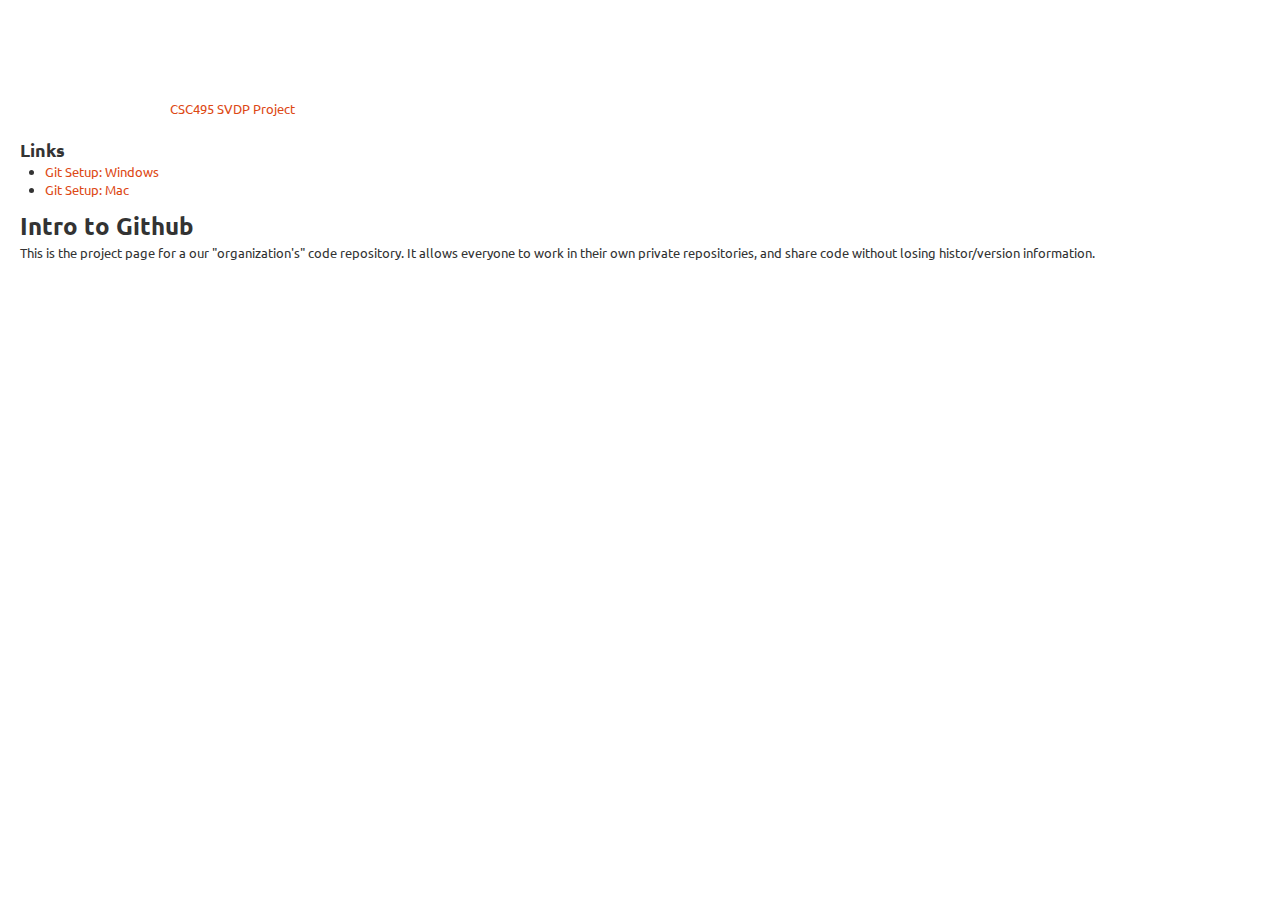
==== index.html @ 47c20d3d "Initial Commit for CSC495 repo" ====
<head>
	<title>CSC495 Project Page</title>
	<meta name="author" content="Kurt Siegfried"/>
	<link href="bootstrap.css" rel="stylesheet"/>
</head>
<body>
	<div class="topbar">
      <div class="fill">
        <div class="container">
          <a class="brand">CSC495 SVDP Project</a>
          <ul class="nav">
          </ul>
        </div>
      </div>
    </div>
	<div class="container-fluid">
		<div class="sidebar">
			<h3>Links</h3>
			<ul>
				<li><a href="http://help.github.com/win-set-up-git/">Git Setup: Windows</a>
				<li><a href="http://help.github.com/mac-set-up-git/">Git Setup: Mac</a>
			</ul>
		</div>
		<div class="content">
			<style type="text/css">
				body{ padding-top: 100px; }
			</style>
			<h2> Intro to Github </h2>
			
			<p>This is the project page for a our "organization's" code repository.  It allows everyone to work in their own private repositories, and share code without losing histor/version information.</p>
		</div>
	</div>
</body>
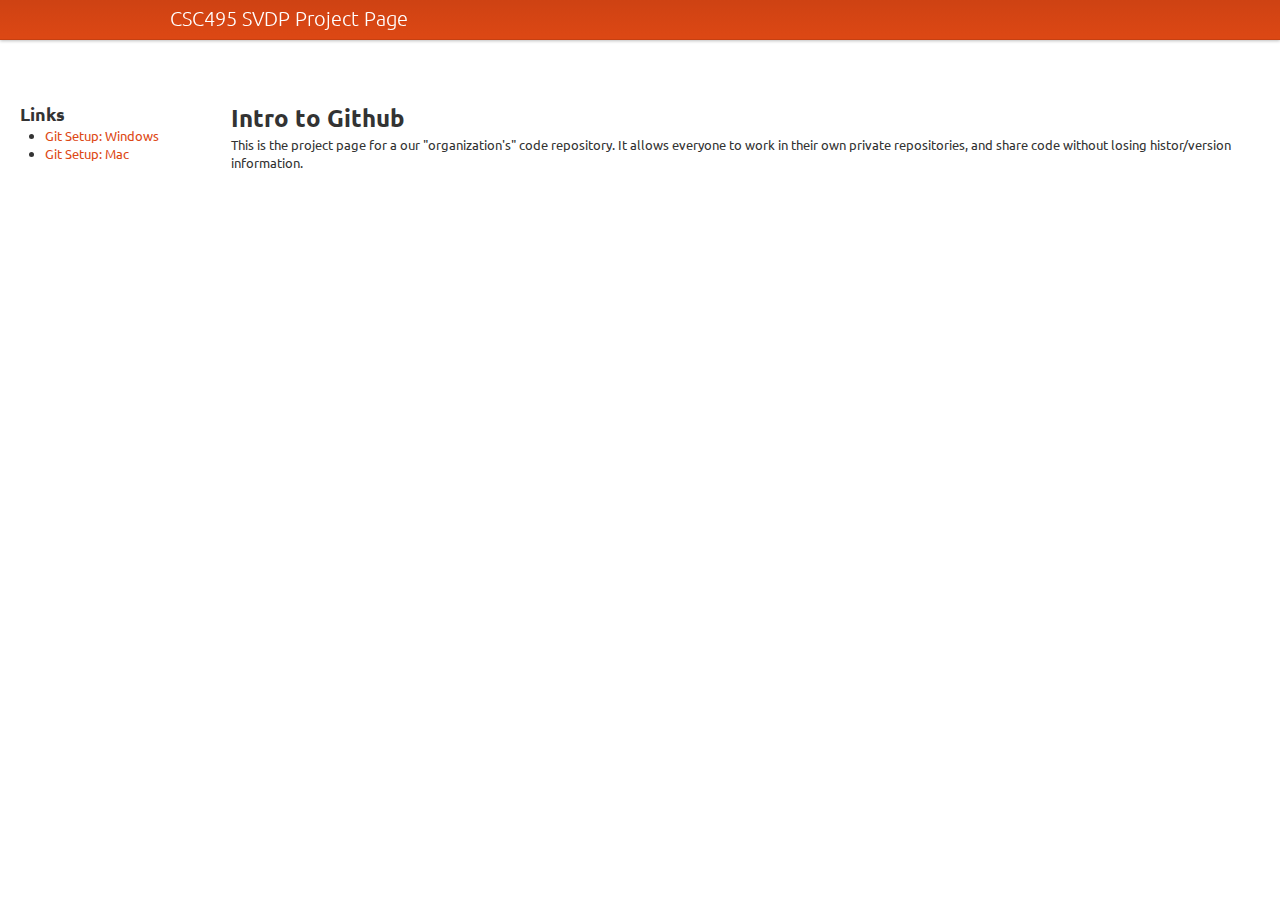
==== commit 51a951ef: "Fixed formatting, added git guides." ====
--- a/index.html
+++ b/index.html
@@ -1,27 +1,30 @@
 <head>
-	<title>CSC495 Project Page</title>
-	<meta name="author" content="Kurt Siegfried"/>
-	<link href="bootstrap.css" rel="stylesheet"/>
-</head>
-<body>
-	<div class="topbar">
-      <div class="fill">
-        <div class="container">
-          <a class="brand">CSC495 SVDP Project</a>
-          <ul class="nav">
-          </ul>
+        <meta http-equiv="Content-Type" content="text/html; charset=UTF-8">
+        <link rel="stylesheet" type="text/css" href="bootstrap.css"/>
+        <title>CSC495 Project Page</title>
+    </head>
+    <body>
+        <div class="navbar navbar-fixed-top">
+            <div class="navbar-inner">  
+                <div class="container">
+                    <a class="brand" href="#">
+                        CSC495 SVDP Project Page
+                    </a>
+                    <ul class="nav">
+                    </ul>
+                </div>
+            </div>
         </div>
-      </div>
-    </div>
 	<div class="container-fluid">
-		<div class="sidebar">
-			<h3>Links</h3>
-			<ul>
-				<li><a href="http://help.github.com/win-set-up-git/">Git Setup: Windows</a>
-				<li><a href="http://help.github.com/mac-set-up-git/">Git Setup: Mac</a>
-			</ul>
-		</div>
-		<div class="content">
+		<div class="row-fluid">
+			<div class="span2">
+				<h3>Links</h3>
+				<ul>
+					<li><a href="http://help.github.com/win-set-up-git/">Git Setup: Windows</a>
+					<li><a href="http://help.github.com/mac-set-up-git/">Git Setup: Mac</a>
+				</ul>
+			</div>
+		<div class="span10">
 			<style type="text/css">
 				body{ padding-top: 100px; }
 			</style>
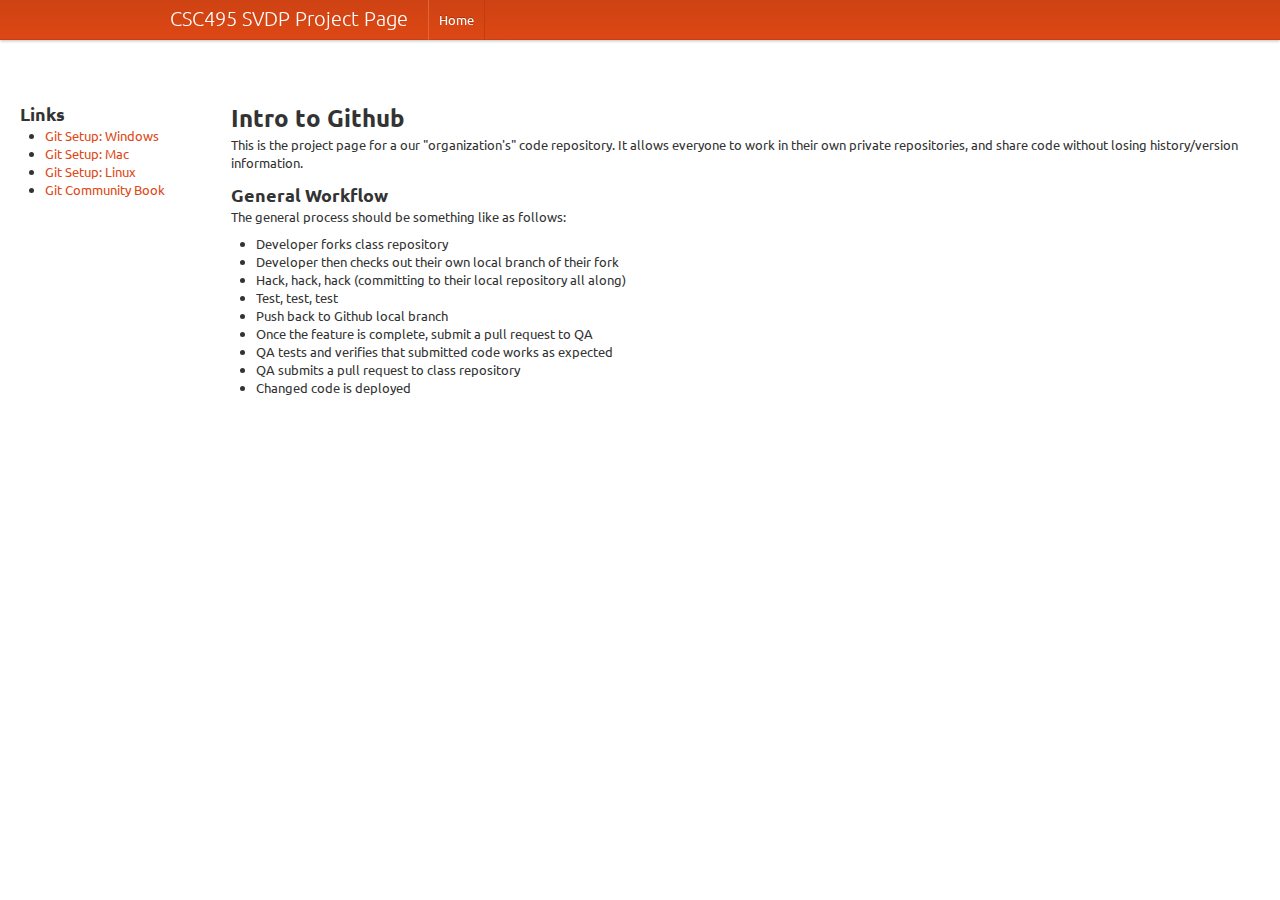
==== commit ff89d6db: "Merge 7975fbd6d20c0e4ac48b8b911c22879600920b3a into 2ca638c244dadd8ebd74a1a8944770273d665b03" ====
--- a/index.html
+++ b/index.html
@@ -11,6 +11,9 @@
                         CSC495 SVDP Project Page
                     </a>
                     <ul class="nav">
+						<li>
+						<a href="https://github.com/organizations/CSC495">Home</a>
+						</li>
                     </ul>
                 </div>
             </div>
@@ -22,6 +25,8 @@
 				<ul>
 					<li><a href="http://help.github.com/win-set-up-git/">Git Setup: Windows</a>
 					<li><a href="http://help.github.com/mac-set-up-git/">Git Setup: Mac</a>
+					<li><a href="http://help.github.com/linux-set-up-git/">Git Setup: Linux</a>
+                    <li><a href="http://book.git-scm.com/">Git Community Book</a>
 				</ul>
 			</div>
 		<div class="span10">
@@ -30,7 +35,22 @@
 			</style>
 			<h2> Intro to Github </h2>
 			
-			<p>This is the project page for a our "organization's" code repository.  It allows everyone to work in their own private repositories, and share code without losing histor/version information.</p>
+			<p>This is the project page for a our "organization's" code repository.  It allows everyone to work in their own private repositories, and share code without losing history/version information.</p>
+			
+			<h3>General Workflow</h3>
+			<p>The general process should be something like as follows:
+				<ul>
+					<li>Developer forks class repository
+					<li>Developer then checks out their own local branch of their fork
+					<li>Hack, hack, hack (committing to their local repository all along)
+					<li>Test, test, test
+					<li>Push back to Github local branch
+					<li>Once the feature is complete, submit a pull request to QA
+					<li>QA tests and verifies that submitted code works as expected
+					<li>QA submits a pull request to class repository
+					<li>Changed code is deployed
+				</ul>
+			</p>
 		</div>
 	</div>
-</body>+</body>
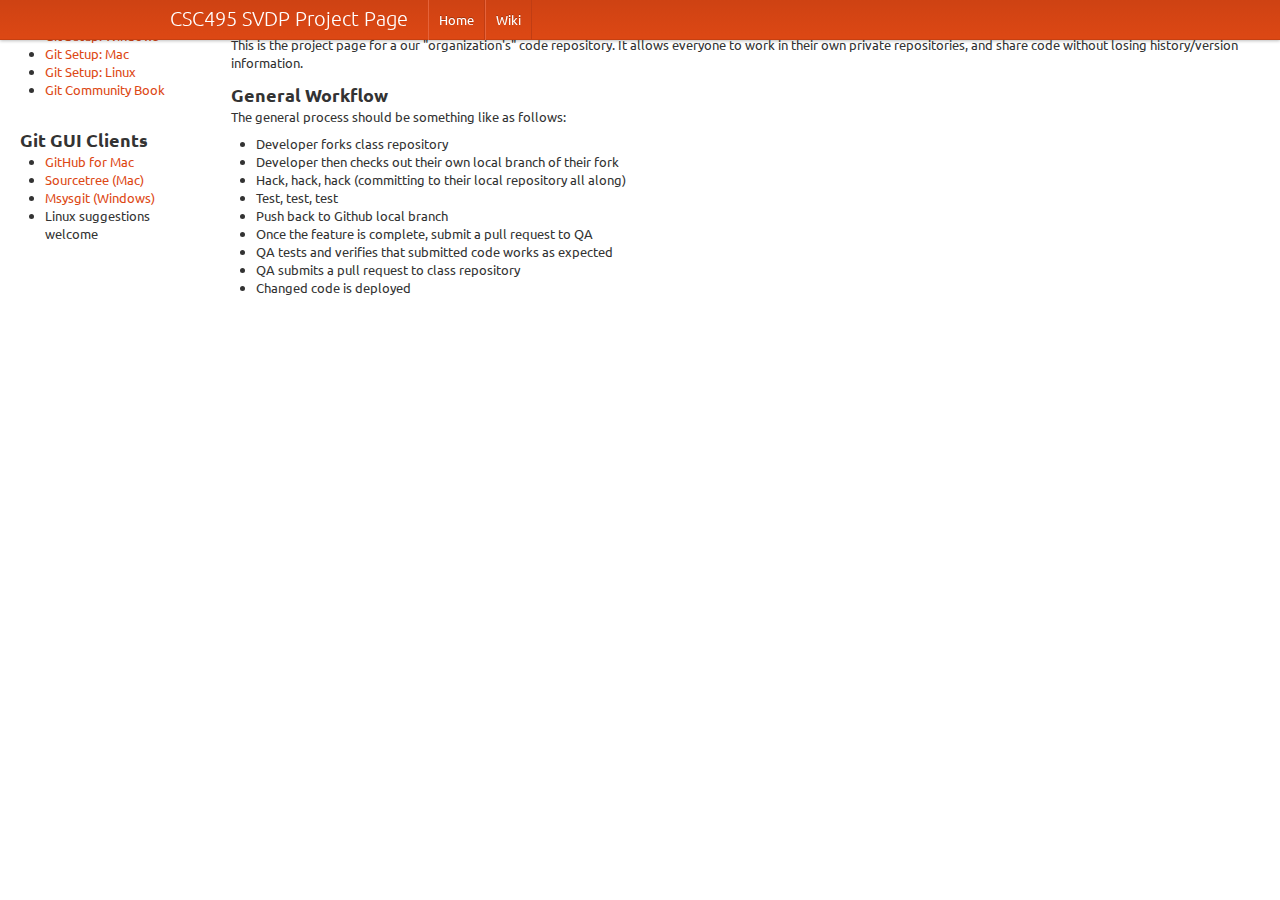
==== commit efc96646: "Merge 5a557535e8d35ff8a27ee99a4ccabf697f62100f into 0840abcd5f5909ce5bb9c07803ec318ddf5421a4" ====
--- a/index.html
+++ b/index.html
@@ -1,56 +1,59 @@
 <head>
-        <meta http-equiv="Content-Type" content="text/html; charset=UTF-8">
-        <link rel="stylesheet" type="text/css" href="bootstrap.css"/>
-        <title>CSC495 Project Page</title>
-    </head>
-    <body>
-        <div class="navbar navbar-fixed-top">
-            <div class="navbar-inner">  
-                <div class="container">
-                    <a class="brand" href="#">
-                        CSC495 SVDP Project Page
-                    </a>
-                    <ul class="nav">
-						<li>
-						<a href="https://github.com/organizations/CSC495">Home</a>
-						</li>
-                    </ul>
-                </div>
+    <meta http-equiv="Content-Type" content="text/html; charset=UTF-8">
+    <link rel="stylesheet" type="text/css" href="bootstrap.css"/>
+    <title>CSC495 Project Page</title>
+</head>
+<body>
+    <div class="navbar navbar-fixed-top">
+        <div class="navbar-inner">  
+            <div class="container">
+                <a class="brand" href="#">CSC495 SVDP Project Page</a>
+                <ul class="nav">
+                    <li><a href="https://github.com/organizations/CSC495">Home</a></li>
+                    <li><a href="https://github.com/CSC495/csc495.github.com/wiki">Wiki</a></li>
+                </ul>
             </div>
         </div>
-	<div class="container-fluid">
-		<div class="row-fluid">
-			<div class="span2">
-				<h3>Links</h3>
-				<ul>
-					<li><a href="http://help.github.com/win-set-up-git/">Git Setup: Windows</a>
-					<li><a href="http://help.github.com/mac-set-up-git/">Git Setup: Mac</a>
-					<li><a href="http://help.github.com/linux-set-up-git/">Git Setup: Linux</a>
+    </div>
+    <div class="container-fluid">
+        <div class="row-fluid">
+            <div class="span2">
+                <h3>Links</h3>
+                <ul>
+                    <li><a href="http://help.github.com/win-set-up-git/">Git Setup: Windows</a>
+                    <li><a href="http://help.github.com/mac-set-up-git/">Git Setup: Mac</a>
+                    <li><a href="http://help.github.com/linux-set-up-git/">Git Setup: Linux</a>
                     <li><a href="http://book.git-scm.com/">Git Community Book</a>
-				</ul>
-			</div>
-		<div class="span10">
-			<style type="text/css">
-				body{ padding-top: 100px; }
-			</style>
-			<h2> Intro to Github </h2>
-			
-			<p>This is the project page for a our "organization's" code repository.  It allows everyone to work in their own private repositories, and share code without losing history/version information.</p>
-			
-			<h3>General Workflow</h3>
-			<p>The general process should be something like as follows:
-				<ul>
-					<li>Developer forks class repository
-					<li>Developer then checks out their own local branch of their fork
-					<li>Hack, hack, hack (committing to their local repository all along)
-					<li>Test, test, test
-					<li>Push back to Github local branch
-					<li>Once the feature is complete, submit a pull request to QA
-					<li>QA tests and verifies that submitted code works as expected
-					<li>QA submits a pull request to class repository
-					<li>Changed code is deployed
-				</ul>
-			</p>
-		</div>
-	</div>
+                </ul>
+                <br>
+                <h3>Git GUI Clients</h3>
+                <ul>
+                    <li><a href="http://mac.github.com/">GitHub for Mac</a></li>
+                    <li><a href="http://www.sourcetreeapp.com/">Sourcetree (Mac)</a></li>
+                    <li><a href="http://msysgit.github.com/">Msysgit (Windows)</a></li>
+                    <li>Linux suggestions welcome</li>
+                </ul>
+            </div>
+            <div class="span10">
+                <h2> Intro to Github </h2>
+
+                <p>This is the project page for a our "organization's" code repository.  It allows everyone to work in their own private repositories, and share code without losing history/version information.</p>
+
+                <h3>General Workflow</h3>
+                <p>The general process should be something like as follows:
+                    <ul>
+                        <li>Developer forks class repository
+                        <li>Developer then checks out their own local branch of their fork
+                        <li>Hack, hack, hack (committing to their local repository all along)
+                        <li>Test, test, test
+                        <li>Push back to Github local branch
+                        <li>Once the feature is complete, submit a pull request to QA
+                        <li>QA tests and verifies that submitted code works as expected
+                        <li>QA submits a pull request to class repository
+                        <li>Changed code is deployed
+                    </ul>
+                </p>
+            </div>
+        </div>
+    </div>
 </body>
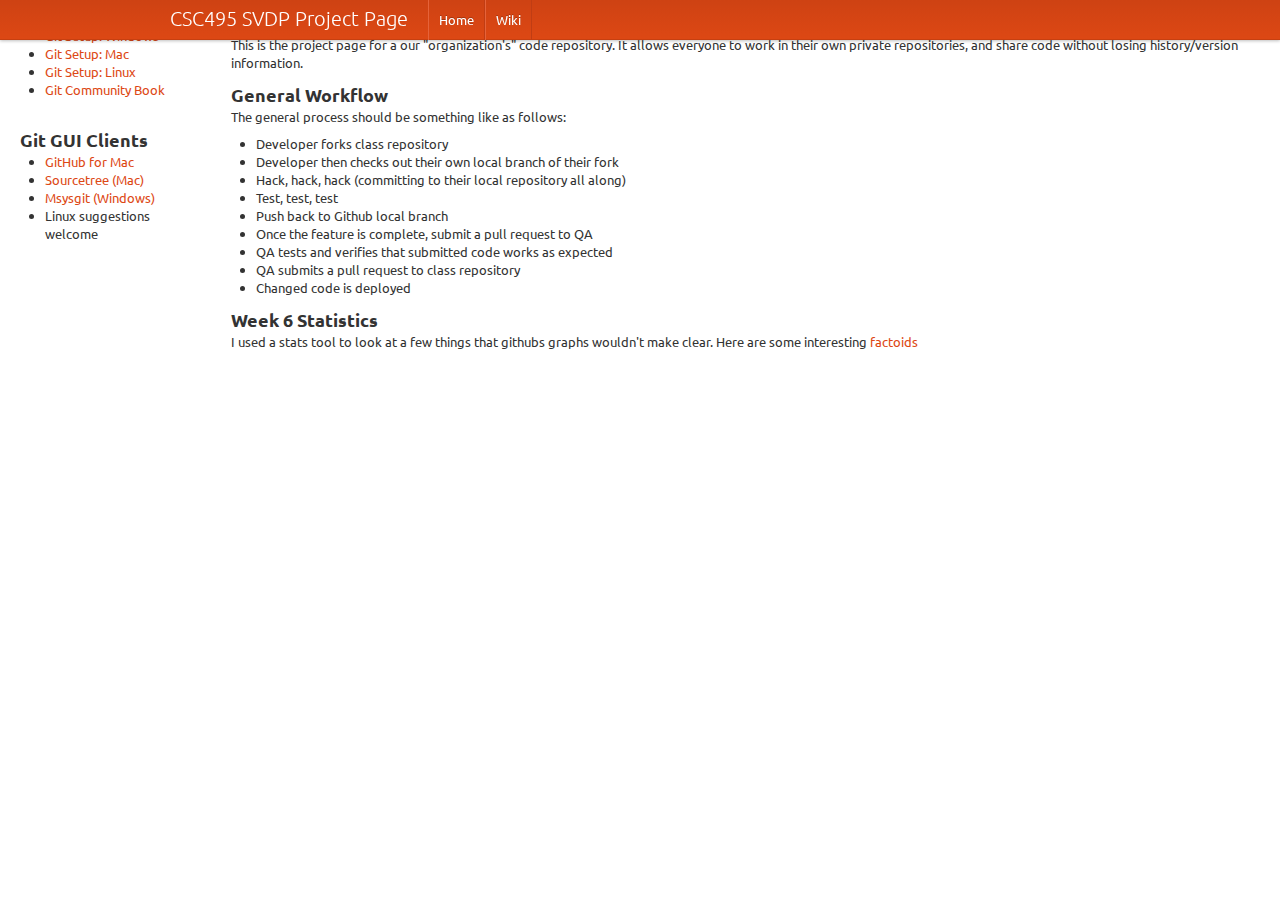
==== commit afb34fa2: "Added gitstats page" ====
--- a/index.html
+++ b/index.html
@@ -53,6 +53,8 @@
                         <li>Changed code is deployed
                     </ul>
                 </p>
+				<h3>Week 6 Statistics</h3>
+				<p>I used a stats tool to look at a few things that githubs graphs wouldn't make clear.  Here are some interesting <a href="http://csc495.github.com/results">factoids</a></p>
             </div>
         </div>
     </div>
